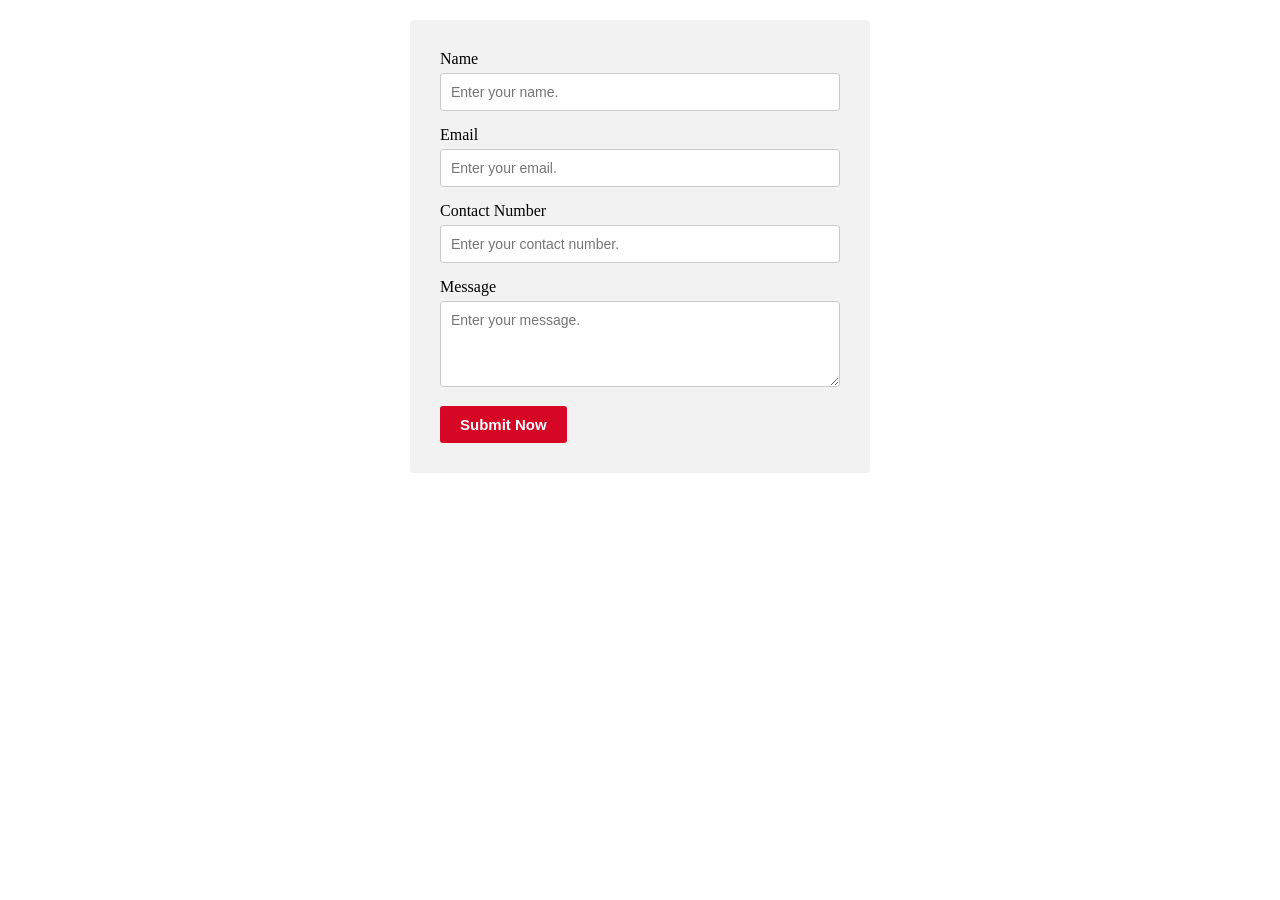
==== contact-form-codematra.html @ baafa47f "initial setup" ====
<!DOCTYPE html>
<html>
    <head>
        <title>Contact Form Design</title>
        <meta charset="UTF-8">
        <meta name="viewport" content="width=device-width, initial-scale=1.0">
        
        <style>
            
            html,
            body {
                margin:0px;
                padding:0px;
            }
            
            .container {
                max-width: 1200px;
                width: 100%;
                margin: 0 auto; 
                /*Auto margin from left and right - Center align */ 
            }
            
           form {
                background: #f2f2f2;
                padding: 30px;
                border-radius: 4px; 
                max-width: 400px;
                width: 100%;
                margin: 20px auto 0 auto;
                /*top right bottom left*/
            }
            
            textarea,
            input[type="email"],
            input[type="text"] {
                border: 1px solid #ccc;
                padding: 10px;
                width: 100%;
                border-radius: 3px;
                margin-bottom: 15px;
                font-size: 14px;
                font-family: arial;
                box-sizing: border-box;
            }
           
            label {
                margin-bottom: 5px;
                display:block;
            }
            
            input[type="submit"] {
                background: #d60724;
                color: #fff;
                font-weight: 600;
                border: none;
                padding: 10px 20px;
                font-size: 15px;
                border-radius: 3px;
            }
            
            input[type="submit"]:hover {
                cursor: pointer;
                box-shadow: 1px 4px 5px -1px rgba(0,0,0,0.5);
            }
            
        </style>
        
    </head>
    <body>  
         
        <div class="container">
            
            <!--Form HTML Start-->
            <form action="" method="get" autocomplete="off" >

                <label>Name</label>
                <input type="text" name="user_name" placeholder="Enter your name." required="required"  />
                
                <label>Email</label>
                <input type="email" name="user_email" placeholder="Enter your email." required="required" />
                
                <label>Contact Number</label>
                <input type="text" name="user_contact_no" placeholder="Enter your contact number."  />

                <label>Message</label>
                <textarea name="user_message" id="user_mobile" rows="4" placeholder="Enter your message." required="required"></textarea>
                
                <input type="submit" name="submit_form" value="Submit Now" /> 
            
            </form>
            <!--Form HTML End-->
            
        </div>
        
    </body>
</html>
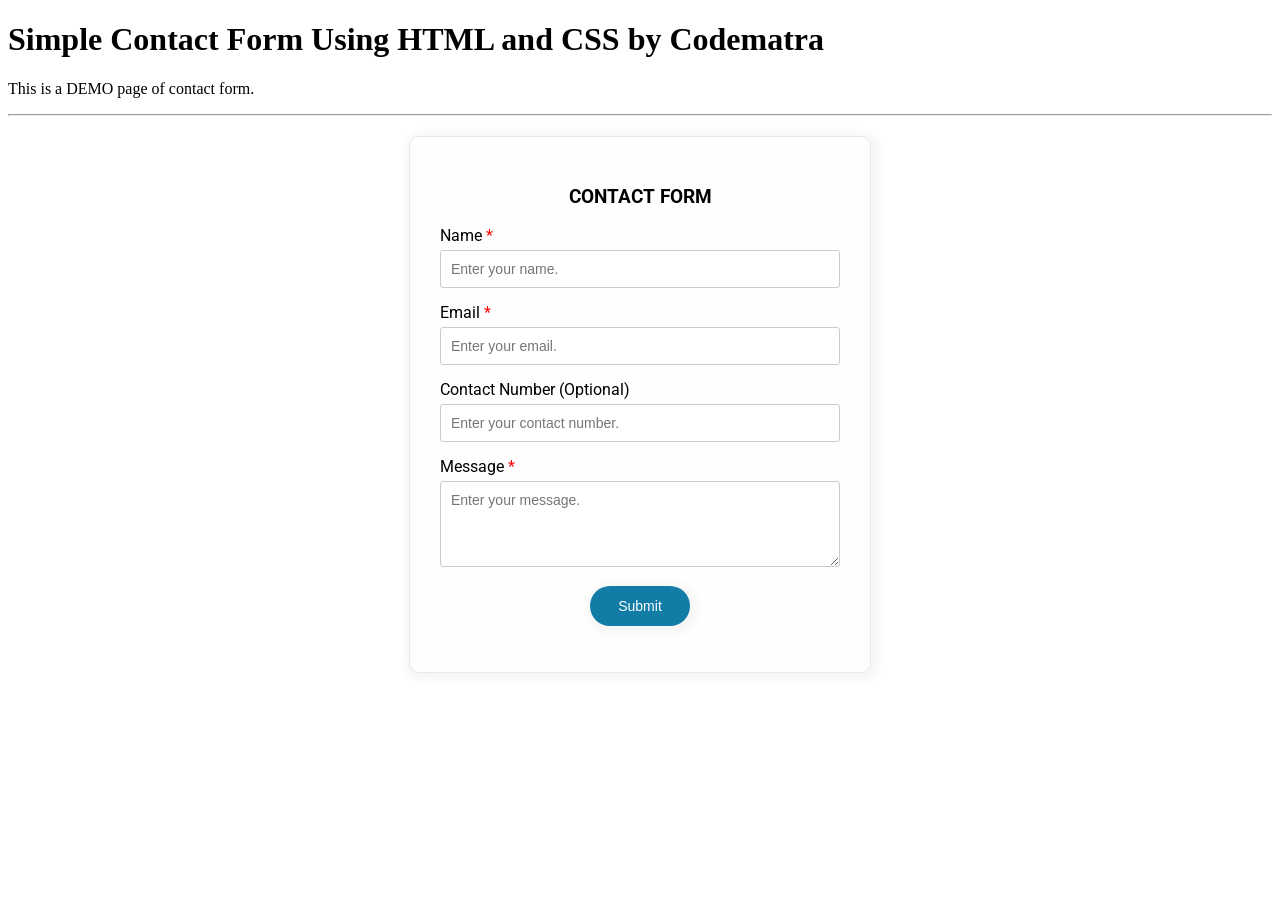
==== commit 9101cde1: "ui updates" ====
--- a/contact-form-codematra.html
+++ b/contact-form-codematra.html
@@ -1,97 +1,103 @@
 
 <!DOCTYPE html>
 <html>
-    <head>
-        <title>Contact Form Design</title>
-        <meta charset="UTF-8">
-        <meta name="viewport" content="width=device-width, initial-scale=1.0">
-        
-        <style>
-            
-            html,
-            body {
-                margin:0px;
-                padding:0px;
-            }
-            
-            .container {
-                max-width: 1200px;
-                width: 100%;
-                margin: 0 auto; 
-                /*Auto margin from left and right - Center align */ 
-            }
-            
-           form {
-                background: #f2f2f2;
-                padding: 30px;
-                border-radius: 4px; 
-                max-width: 400px;
-                width: 100%;
-                margin: 20px auto 0 auto;
-                /*top right bottom left*/
-            }
-            
-            textarea,
-            input[type="email"],
-            input[type="text"] {
-                border: 1px solid #ccc;
-                padding: 10px;
-                width: 100%;
-                border-radius: 3px;
-                margin-bottom: 15px;
-                font-size: 14px;
-                font-family: arial;
-                box-sizing: border-box;
-            }
-           
-            label {
-                margin-bottom: 5px;
-                display:block;
-            }
-            
-            input[type="submit"] {
-                background: #d60724;
-                color: #fff;
-                font-weight: 600;
-                border: none;
-                padding: 10px 20px;
-                font-size: 15px;
-                border-radius: 3px;
-            }
-            
-            input[type="submit"]:hover {
-                cursor: pointer;
-                box-shadow: 1px 4px 5px -1px rgba(0,0,0,0.5);
-            }
-            
-        </style>
-        
+  <head>
+    <title>Simple Contact Form | Codematra</title>
+    <meta charset="UTF-8" />
+    <meta name="viewport" content="width=device-width, initial-scale=1.0" />
+
+    <!--Google Fonts-->
+		<link href="https://fonts.googleapis.com/css?family=Roboto" rel="stylesheet" />
+    
+    <style>
+      .contact-from-codematra {
+        font-family: Roboto;
+        background: #fefefe;
+        border: none;
+        box-shadow: 2px 2px 9px 5px #f5f5f5;
+        border-radius: 10px;
+        overflow: hidden;
+        padding: 30px;
+        border-radius: 10px; 
+        max-width: 400px;
+        width: 100%;
+        margin: 20px auto 20px auto;
+        border: 1px solid #e8e8e8;
+      }
+
+      .contact-from-codematra .fheading {
+        text-align: center;
+        text-transform: uppercase;
+      }
+      
+      .contact-from-codematra textarea,
+      .contact-from-codematra input[type="email"],
+      .contact-from-codematra input[type="text"] {
+        border: 1px solid #ccc;
+        padding: 10px;
+        width: 100%;
+        border-radius: 3px;
+        margin-bottom: 15px;
+        font-size: 14px;
+        font-family: arial;
+        box-sizing: border-box;
+      }
+      
+      .contact-from-codematra  label {
+        margin-bottom: 5px;
+        display:block;
+      }
+
+      .contact-from-codematra  label .required {
+        color: #ff0000;
+      }
+      
+      .contact-from-codematra .submit-wr {
+        text-align: center;
+        margin-top: 0;
+      }
+
+      .contact-from-codematra  input[type="submit"] {
+        background: #117CA6;
+        color: #fff;
+        border: none;
+        padding: 12px 20px;
+        font-size: 14px;
+        border-radius: 25px;
+        min-width: 100px;
+        box-shadow: 2px 2px 9px 5px #f5f5f5;
+      }
+      
+      .contact-from-codematra input[type="submit"]:hover {
+        cursor: pointer;
+      }
+      
+  </style>
     </head>
     <body>  
+      <h1>Simple Contact Form Using HTML and CSS by Codematra</h1>
+      <p>This is a DEMO page of contact form.</p>
+      <hr />
          
-        <div class="container">
-            
-            <!--Form HTML Start-->
-            <form action="" method="get" autocomplete="off" >
+      <!--Form HTML Start-->
+      <form class="contact-from-codematra" action="" method="get" autocomplete="off" >
+        <h3 class="fheading">Contact Form</h3>              
+    
+        <label>Name <span class="required">*</span></label>
+        <input type="text" name="name" placeholder="Enter your name." required="required"  />
+        
+        <label>Email <span class="required">*</span></label>
+        <input type="email" name="email" placeholder="Enter your email." required="required" />
+        
+        <label>Contact Number (Optional)</label>
+        <input type="text" name="contact" placeholder="Enter your contact number."  />
 
-                <label>Name</label>
-                <input type="text" name="user_name" placeholder="Enter your name." required="required"  />
-                
-                <label>Email</label>
-                <input type="email" name="user_email" placeholder="Enter your email." required="required" />
-                
-                <label>Contact Number</label>
-                <input type="text" name="user_contact_no" placeholder="Enter your contact number."  />
+        <label>Message <span class="required">*</span></label>
+        <textarea name="message" rows="4" placeholder="Enter your message." required="required"></textarea>
+        
+        <p class="submit-wr"><input type="submit" name="submit" value="Submit" /> </p>
+      </form>
+      <!--Form HTML End-->   
 
-                <label>Message</label>
-                <textarea name="user_message" id="user_mobile" rows="4" placeholder="Enter your message." required="required"></textarea>
-                
-                <input type="submit" name="submit_form" value="Submit Now" /> 
-            
-            </form>
-            <!--Form HTML End-->
-            
-        </div>
-        
     </body>
 </html>
